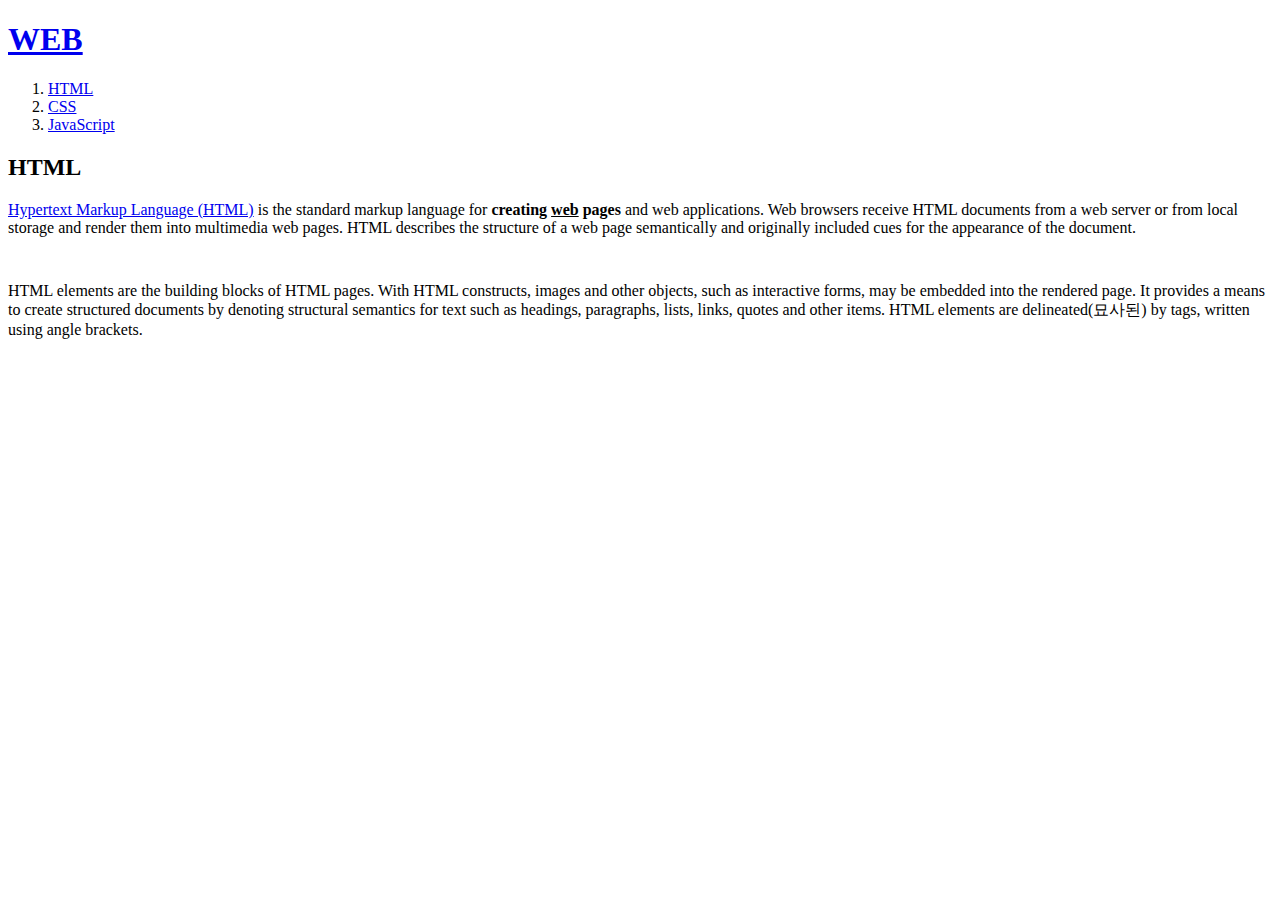
==== web/1.html @ c4937964 "CSS 공부 1일차" ====
<!doctype html>
<html>

<head>
  <title>WEB1 - html</title>
  <meta charset="utf-8">
  <!-- Global site tag (gtag.js) - Google Analytics -->
  <script async src="https://www.googletagmanager.com/gtag/js?id=UA-171617547-1"></script>
  <script>
    window.dataLayer = window.dataLayer || [];

    function gtag() {
      dataLayer.push(arguments);
    }
    gtag('js', new Date());

    gtag('config', 'UA-171617547-1');
  </script>
</head>

<body>
  <h1><a href="index.html">WEB</a></h1>
  <ol>
    <li><a href="1.html">HTML</a></li>
    <li><a href="2.html">CSS</a></li>
    <li><a href="3.html">JavaScript</a></li>
  </ol>
  <h2>HTML</h2>
  <p>
    <a href="https://www.w3.org/TR/html5/" target="_blank" title="html5 specification">Hypertext Markup Language (HTML)</a> is the standard markup language for <strong>creating <u>web</u> pages</strong> and web applications. Web browsers receive HTML
    documents from a web server or from local storage and render them into multimedia web pages. HTML describes the structure of a web page semantically and originally included cues for the appearance of the document.
  </p>
  <p style="margin-top:45px">HTML elements are the building blocks of HTML pages. With HTML constructs, images and other objects, such as interactive forms, may be embedded into the rendered page. It provides a means to create structured documents by
    denoting structural semantics for text such as headings, paragraphs, lists, links, quotes and other items. HTML elements are delineated(묘사된) by tags, written using angle brackets.
  </p>
  <p>
  <div id="disqus_thread"></div>
  <script>
    /**
     *  RECOMMENDED CONFIGURATION VARIABLES: EDIT AND UNCOMMENT THE SECTION BELOW TO INSERT DYNAMIC VALUES FROM YOUR PLATFORM OR CMS.
     *  LEARN WHY DEFINING THESE VARIABLES IS IMPORTANT: https://disqus.com/admin/universalcode/#configuration-variables*/
    /*
    var disqus_config = function () {
    this.page.url = PAGE_URL;  // Replace PAGE_URL with your page's canonical URL variable
    this.page.identifier = PAGE_IDENTIFIER; // Replace PAGE_IDENTIFIER with your page's unique identifier variable
    };
    */
    (function() { // DON'T EDIT BELOW THIS LINE
      var d = document,
        s = d.createElement('script');
      s.src = 'https://web1-hgufh3wy2o.disqus.com/embed.js';
      s.setAttribute('data-timestamp', +new Date());
      (d.head || d.body).appendChild(s);
    })();
  </script>
  <noscript>Please enable JavaScript to view the <a href="https://disqus.com/?ref_noscript">comments powered by Disqus.</a></noscript>
  </p>
</body>

</html>
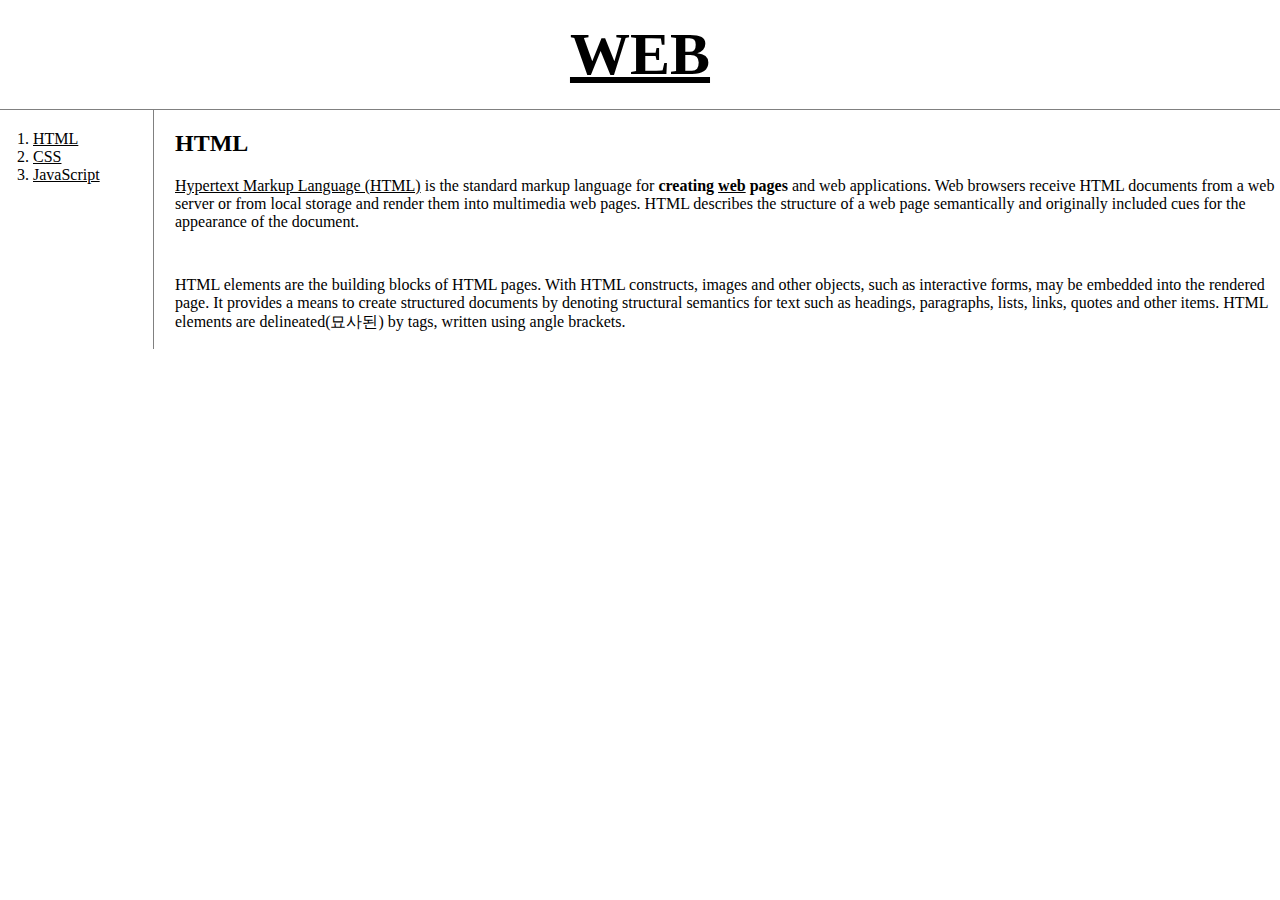
==== commit 7bceeca4: "Box Model Grid 반응형 웹 디자인과 미디어 쿼리 CSS 코드의 재사용 (style.css)" ====
--- a/web/1.html
+++ b/web/1.html
@@ -16,45 +16,53 @@
 
     gtag('config', 'UA-171617547-1');
   </script>
+
+  <link rel="stylesheet" href="style.css">
 </head>
 
 <body>
   <h1><a href="index.html">WEB</a></h1>
-  <ol>
-    <li><a href="1.html">HTML</a></li>
-    <li><a href="2.html">CSS</a></li>
-    <li><a href="3.html">JavaScript</a></li>
-  </ol>
-  <h2>HTML</h2>
-  <p>
-    <a href="https://www.w3.org/TR/html5/" target="_blank" title="html5 specification">Hypertext Markup Language (HTML)</a> is the standard markup language for <strong>creating <u>web</u> pages</strong> and web applications. Web browsers receive HTML
-    documents from a web server or from local storage and render them into multimedia web pages. HTML describes the structure of a web page semantically and originally included cues for the appearance of the document.
-  </p>
-  <p style="margin-top:45px">HTML elements are the building blocks of HTML pages. With HTML constructs, images and other objects, such as interactive forms, may be embedded into the rendered page. It provides a means to create structured documents by
-    denoting structural semantics for text such as headings, paragraphs, lists, links, quotes and other items. HTML elements are delineated(묘사된) by tags, written using angle brackets.
-  </p>
-  <p>
-  <div id="disqus_thread"></div>
-  <script>
-    /**
-     *  RECOMMENDED CONFIGURATION VARIABLES: EDIT AND UNCOMMENT THE SECTION BELOW TO INSERT DYNAMIC VALUES FROM YOUR PLATFORM OR CMS.
-     *  LEARN WHY DEFINING THESE VARIABLES IS IMPORTANT: https://disqus.com/admin/universalcode/#configuration-variables*/
-    /*
-    var disqus_config = function () {
-    this.page.url = PAGE_URL;  // Replace PAGE_URL with your page's canonical URL variable
-    this.page.identifier = PAGE_IDENTIFIER; // Replace PAGE_IDENTIFIER with your page's unique identifier variable
-    };
-    */
-    (function() { // DON'T EDIT BELOW THIS LINE
-      var d = document,
-        s = d.createElement('script');
-      s.src = 'https://web1-hgufh3wy2o.disqus.com/embed.js';
-      s.setAttribute('data-timestamp', +new Date());
-      (d.head || d.body).appendChild(s);
-    })();
-  </script>
-  <noscript>Please enable JavaScript to view the <a href="https://disqus.com/?ref_noscript">comments powered by Disqus.</a></noscript>
-  </p>
+  <div id="grid">
+    <ol>
+      <li><a href="1.html">HTML</a></li>
+      <li><a href="2.html">CSS</a></li>
+      <li><a href="3.html">JavaScript</a></li>
+    </ol>
+    <div id="article">
+      <h2>HTML</h2>
+      <p>
+        <a href="https://www.w3.org/TR/html5/" target="_blank" title="html5 specification">Hypertext Markup Language (HTML)</a> is the standard markup language for <strong>creating <u>web</u> pages</strong> and web applications. Web browsers receive
+        HTML
+        documents from a web server or from local storage and render them into multimedia web pages. HTML describes the structure of a web page semantically and originally included cues for the appearance of the document.
+      </p>
+      <p style="margin-top:45px">HTML elements are the building blocks of HTML pages. With HTML constructs, images and other objects, such as interactive forms, may be embedded into the rendered page. It provides a means to create structured
+        documents by
+        denoting structural semantics for text such as headings, paragraphs, lists, links, quotes and other items. HTML elements are delineated(묘사된) by tags, written using angle brackets.
+      </p>
+      <p>
+      <div id="disqus_thread"></div>
+      <script>
+        /**
+         *  RECOMMENDED CONFIGURATION VARIABLES: EDIT AND UNCOMMENT THE SECTION BELOW TO INSERT DYNAMIC VALUES FROM YOUR PLATFORM OR CMS.
+         *  LEARN WHY DEFINING THESE VARIABLES IS IMPORTANT: https://disqus.com/admin/universalcode/#configuration-variables*/
+        /*
+        var disqus_config = function () {
+        this.page.url = PAGE_URL;  // Replace PAGE_URL with your page's canonical URL variable
+        this.page.identifier = PAGE_IDENTIFIER; // Replace PAGE_IDENTIFIER with your page's unique identifier variable
+        };
+        */
+        (function() { // DON'T EDIT BELOW THIS LINE
+          var d = document,
+            s = d.createElement('script');
+          s.src = 'https://web1-hgufh3wy2o.disqus.com/embed.js';
+          s.setAttribute('data-timestamp', +new Date());
+          (d.head || d.body).appendChild(s);
+        })();
+      </script>
+      <noscript>Please enable JavaScript to view the <a href="https://disqus.com/?ref_noscript">comments powered by Disqus.</a></noscript>
+      </p>
+    </div>
+  </div>
 </body>
 
 </html>
--- a/web/style.css
+++ b/web/style.css
@@ -0,0 +1,59 @@
+body {
+  margin: 0;
+}
+
+/* #active {
+  color: red;
+} */
+
+/* .saw {
+  color: gray;
+} */
+
+a {
+  color: black;
+  /* text-decoration: none; */
+}
+
+h1 {
+  font-size: 60px;
+  text-align: center;
+  border-bottom: 1px solid gray;
+  margin: 0;
+  padding: 20px;
+}
+
+ol {
+  border-right: 1px solid gray;
+  width: 100px;
+  margin: 0;
+  padding: 20px;
+}
+
+#grid {
+  display: grid;
+  grid-template-columns: 150px 1fr;
+}
+
+#grid ol {
+  padding-left: 33px;
+}
+
+#grid #article {
+  padding-left: 25px;
+}
+
+/* screen width < 500px */
+@media(max-width: 500px) {
+  #grid {
+    display: block;
+  }
+
+  ol {
+    border-right: none;
+  }
+
+  h1 {
+    border-bottom: none;
+  }
+}
